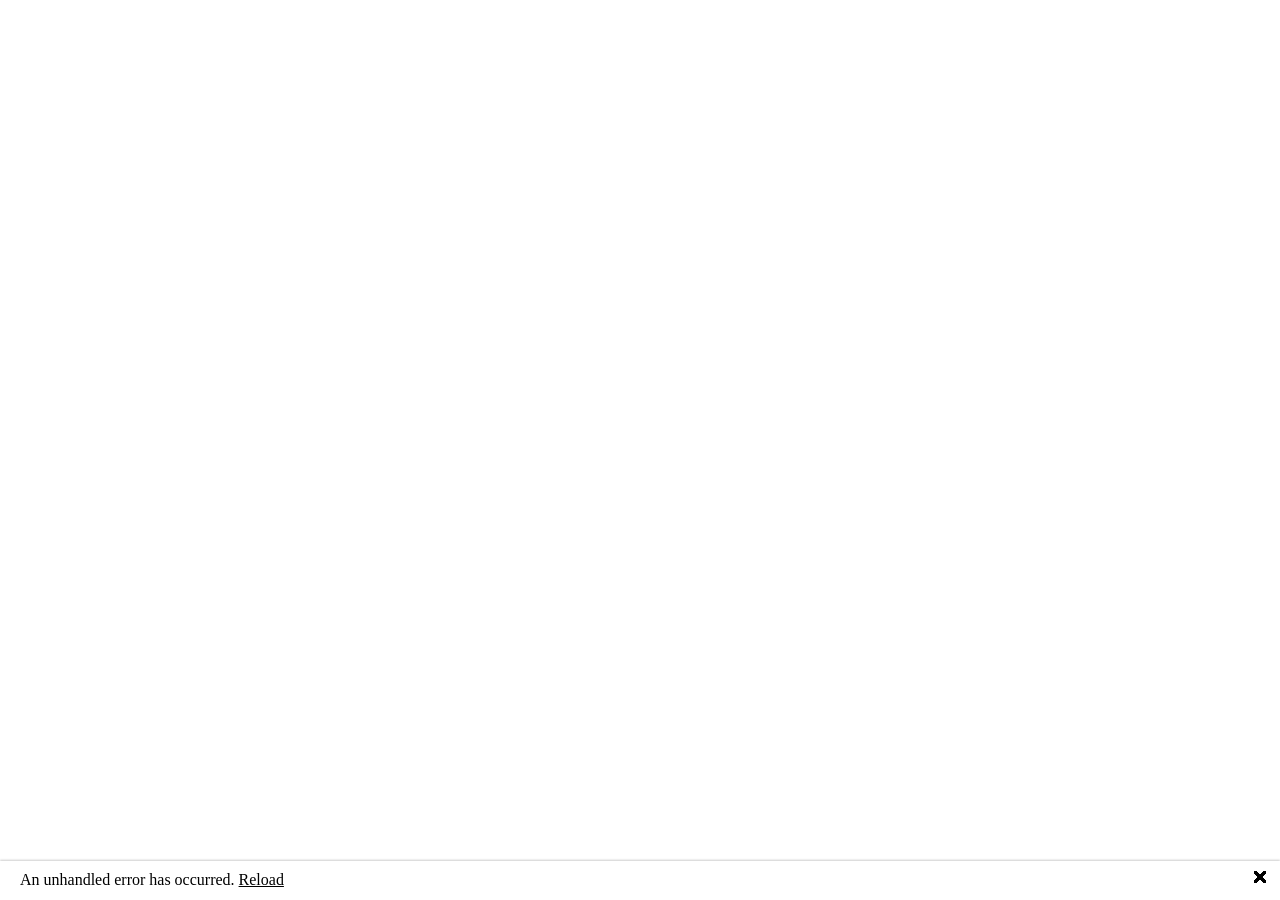
==== index.html @ 7536a7b2 "Publish PWA - 2026-03-13 16:12:51" ====
<!DOCTYPE html>
<html lang="en">

<head>
    <meta charset="utf-8" />
    <meta name="viewport" content="width=device-width, initial-scale=1.0" />
    <title>Metrobones</title>
    <!-- <base href="/metrobones/" /> -->
    <link rel="stylesheet" href="lib/bootstrap/dist/css/bootstrap.min.css" />
    <link rel="stylesheet" href="css/app.css" />
    <link rel="icon" type="image/png" href="favicon.png" />
    <link href="Metrobones.styles.css" rel="stylesheet" />
    <link href="manifest.webmanifest" rel="manifest" />
    <link rel="apple-touch-icon" sizes="512x512" href="icon-512.png" />
    <link rel="apple-touch-icon" sizes="192x192" href="icon-192.png" />

    <link href="https://fonts.googleapis.com/css?family=Roboto:300,400,500,700&display=swap" rel="stylesheet" />
    <!-- Important: Increment the version parameter whenever you update MudBlazor to prevent caching issues -->
    <link href="_content/MudBlazor/MudBlazor.min.css?v=1" rel="stylesheet" />


</head>

<body>
    <div id="app">
        <svg class="loading-progress">
            <circle r="40%" cx="50%" cy="50%" />
            <circle r="40%" cx="50%" cy="50%" />
        </svg>
        <div class="loading-progress-text"></div>
    </div>

    <div id="blazor-error-ui">
        An unhandled error has occurred.
        <a href="." class="reload">Reload</a>
        <span class="dismiss">🗙</span>
    </div>
    <script src="_framework/blazor.webassembly.js"></script>

    <!-- Important: Increment the version parameter whenever you update MudBlazor to prevent caching issues -->
    <script src="_content/MudBlazor/MudBlazor.min.js?v=1"></script>
    <script type="module" src="metronome.js"></script>

    <script>navigator.serviceWorker.register('service-worker.js');</script>
</body>

</html>
---- css/app.css ----
.tiny-icon-btn {
    min-width: 1.25rem;
    width: 1.25rem;
    height: 1.25rem;
    padding: 0;
    margin: 0;
}

 .tiny-icon-btn .mud-icon-root {
    font-size: 0.75rem ;
    padding: 0.25rem 0;
}

.input-center-text input {
    text-align: center;
}

.no-interact {
    pointer-events: none;
}

#blazor-error-ui {
    color-scheme: light only;
    background: lightyellow;
    bottom: 0;
    box-shadow: 0 -1px 2px rgba(0, 0, 0, 0.2);
    box-sizing: border-box;
    display: none;
    left: 0;
    padding: 0.6rem 1.25rem 0.7rem 1.25rem;
    position: fixed;
    width: 100%;
    z-index: 1000;
}

#blazor-error-ui .dismiss {
    cursor: pointer;
    position: absolute;
    right: 0.75rem;
    top: 0.5rem;
}

.blazor-error-boundary {
    background: url([data-uri]) no-repeat 1rem/1.8rem, #b32121;
    padding: 1rem 1rem 1rem 3.7rem;
    color: white;
}

.blazor-error-boundary::after {
    content: "An error has occurred."
}

.loading-progress {
    position: relative;
    display: block;
    width: 8rem;
    height: 8rem;
    margin: 20vh auto 1rem auto;
}

.loading-progress circle {
    fill: none;
    stroke: #e0e0e0;
    stroke-width: 0.6rem;
    transform-origin: 50% 50%;
    transform: rotate(-90deg);
}

.loading-progress circle:last-child {
    stroke: #1b6ec2;
    stroke-dasharray: calc(3.141 * var(--blazor-load-percentage, 0%) * 0.8), 500%;
    transition: stroke-dasharray 0.05s ease-in-out;
}

.loading-progress-text {
    position: absolute;
    text-align: center;
    font-weight: bold;
    inset: calc(20vh + 3.25rem) 0 auto 0.2rem;
}

.loading-progress-text:after {
    content: var(--blazor-load-percentage-text, "Loading");
}
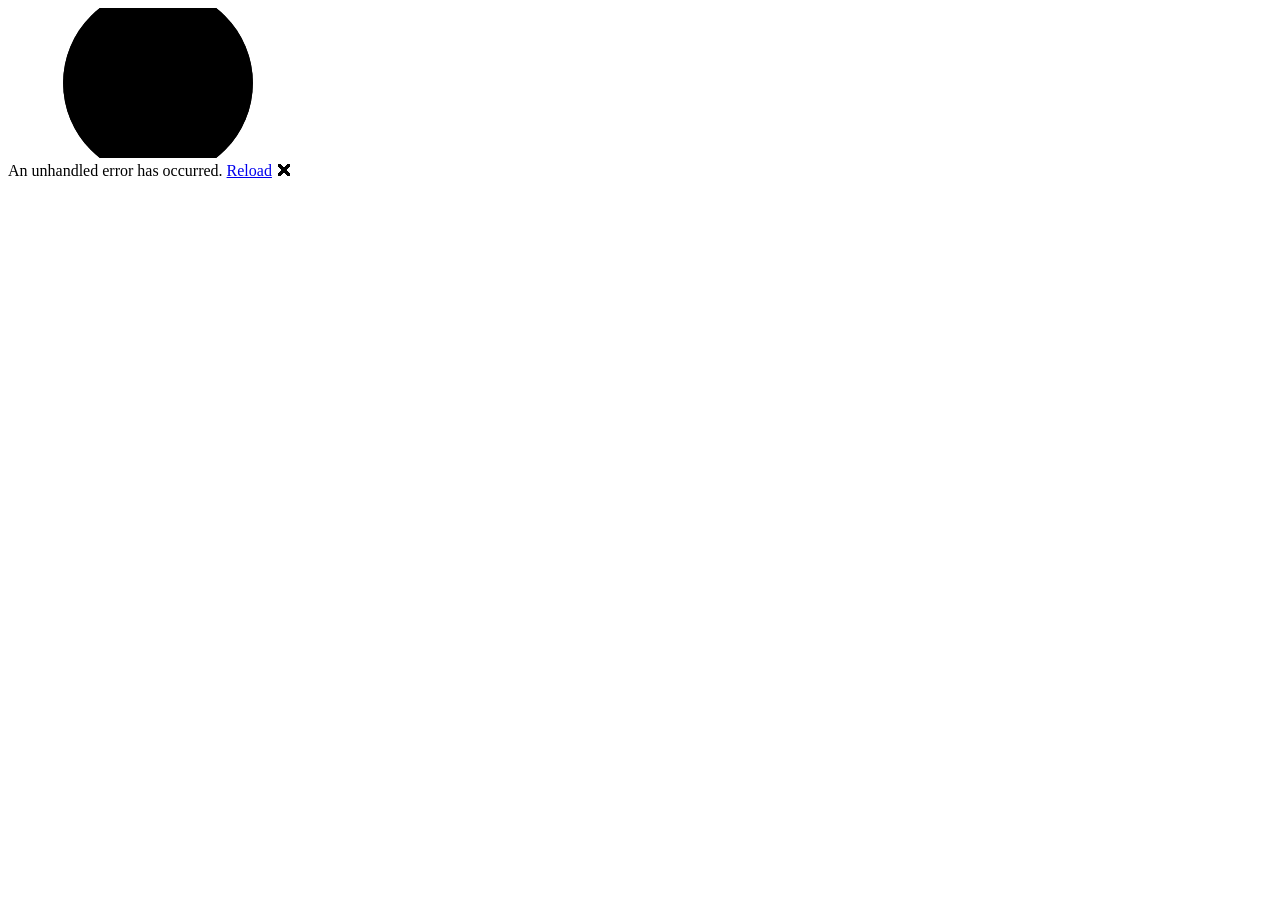
==== commit 6ebdc4a4: "Publish PWA - 2026-03-13 16:28:51" ====
--- a/index.html
+++ b/index.html
@@ -5,7 +5,7 @@
     <meta charset="utf-8" />
     <meta name="viewport" content="width=device-width, initial-scale=1.0" />
     <title>Metrobones</title>
-    <!-- <base href="/metrobones/" /> -->
+    <base href="/metrobones/" />
     <link rel="stylesheet" href="lib/bootstrap/dist/css/bootstrap.min.css" />
     <link rel="stylesheet" href="css/app.css" />
     <link rel="icon" type="image/png" href="favicon.png" />
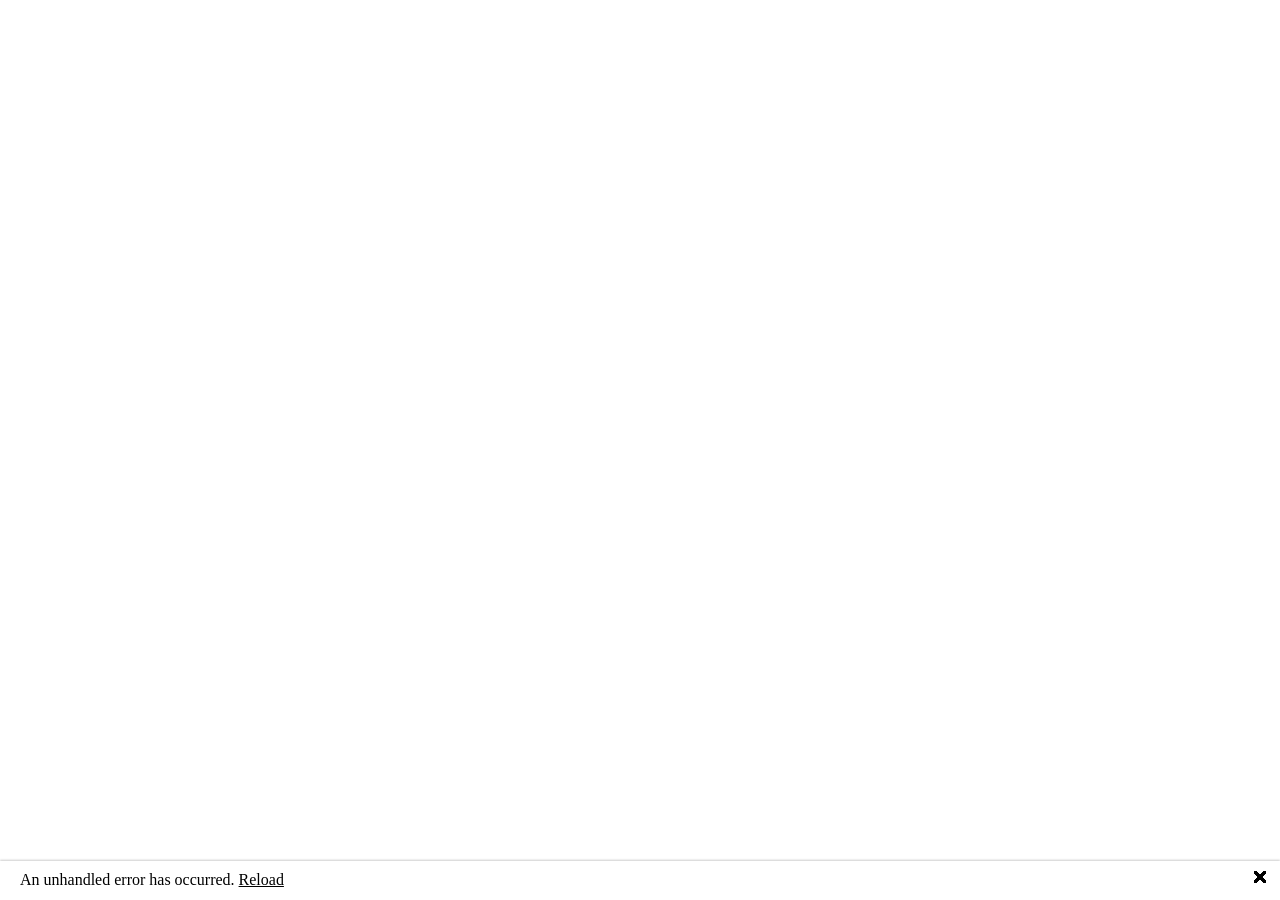
==== commit d7a67038: "Publish PWA - 2026-03-13 16:38:13" ====
--- a/index.html
+++ b/index.html
@@ -5,7 +5,7 @@
     <meta charset="utf-8" />
     <meta name="viewport" content="width=device-width, initial-scale=1.0" />
     <title>Metrobones</title>
-    <base href="/metrobones/" />
+    <!-- <base href="/metrobones/" /> -->
     <link rel="stylesheet" href="lib/bootstrap/dist/css/bootstrap.min.css" />
     <link rel="stylesheet" href="css/app.css" />
     <link rel="icon" type="image/png" href="favicon.png" />
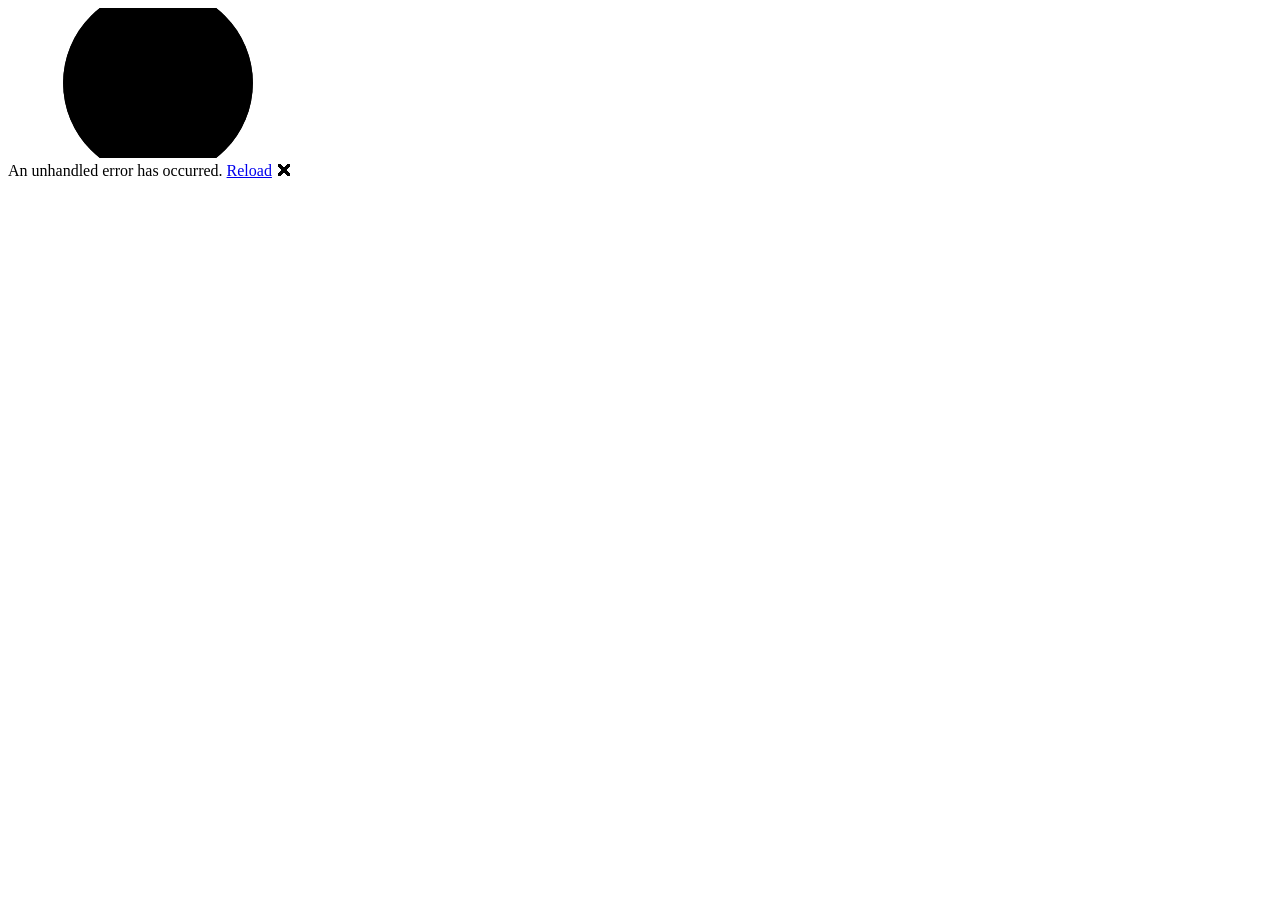
==== commit c3044ed6: "Publish PWA - 2026-03-14 15:19:01" ====
--- a/index.html
+++ b/index.html
@@ -5,7 +5,8 @@
     <meta charset="utf-8" />
     <meta name="viewport" content="width=device-width, initial-scale=1.0" />
     <title>Metrobones</title>
-    <!-- <base href="/metrobones/" /> -->
+    <!-- <base href="/" /> <-- Bad for PWA -->
+    <base href="/metrobones/" />
     <link rel="stylesheet" href="lib/bootstrap/dist/css/bootstrap.min.css" />
     <link rel="stylesheet" href="css/app.css" />
     <link rel="icon" type="image/png" href="favicon.png" />
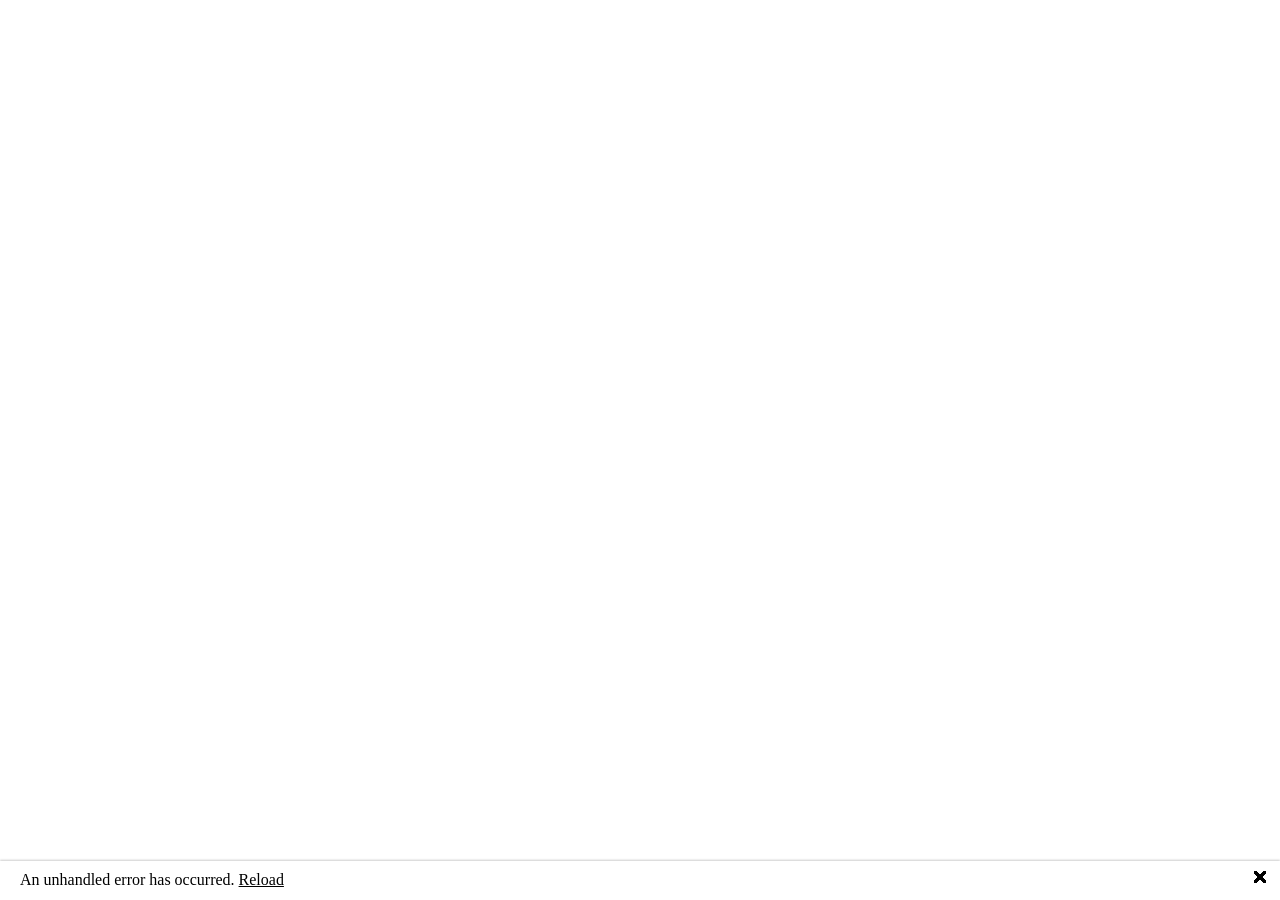
==== commit bf27f6b0: "Publish PWA - 2026-03-14 15:22:40" ====
--- a/index.html
+++ b/index.html
@@ -5,8 +5,8 @@
     <meta charset="utf-8" />
     <meta name="viewport" content="width=device-width, initial-scale=1.0" />
     <title>Metrobones</title>
-    <!-- <base href="/" /> <-- Bad for PWA -->
-    <base href="/metrobones/" />
+    <!-- <base href="/metrobones/" /> <-- Bad for PWA -->
+    <!-- <base href="/metrobones/" /> -->
     <link rel="stylesheet" href="lib/bootstrap/dist/css/bootstrap.min.css" />
     <link rel="stylesheet" href="css/app.css" />
     <link rel="icon" type="image/png" href="favicon.png" />
@@ -36,13 +36,14 @@
         <a href="." class="reload">Reload</a>
         <span class="dismiss">🗙</span>
     </div>
-    <script src="_framework/blazor.webassembly.js"></script>
+    <script src="_framework/blazor.webassembly.js" autostart="false"></script>
 
     <!-- Important: Increment the version parameter whenever you update MudBlazor to prevent caching issues -->
     <script src="_content/MudBlazor/MudBlazor.min.js?v=1"></script>
     <script type="module" src="metronome.js"></script>
 
     <script>navigator.serviceWorker.register('service-worker.js');</script>
+    <script src="brotliloader.min.js" type="module"></script>
 </body>
 
-</html>+</html>
